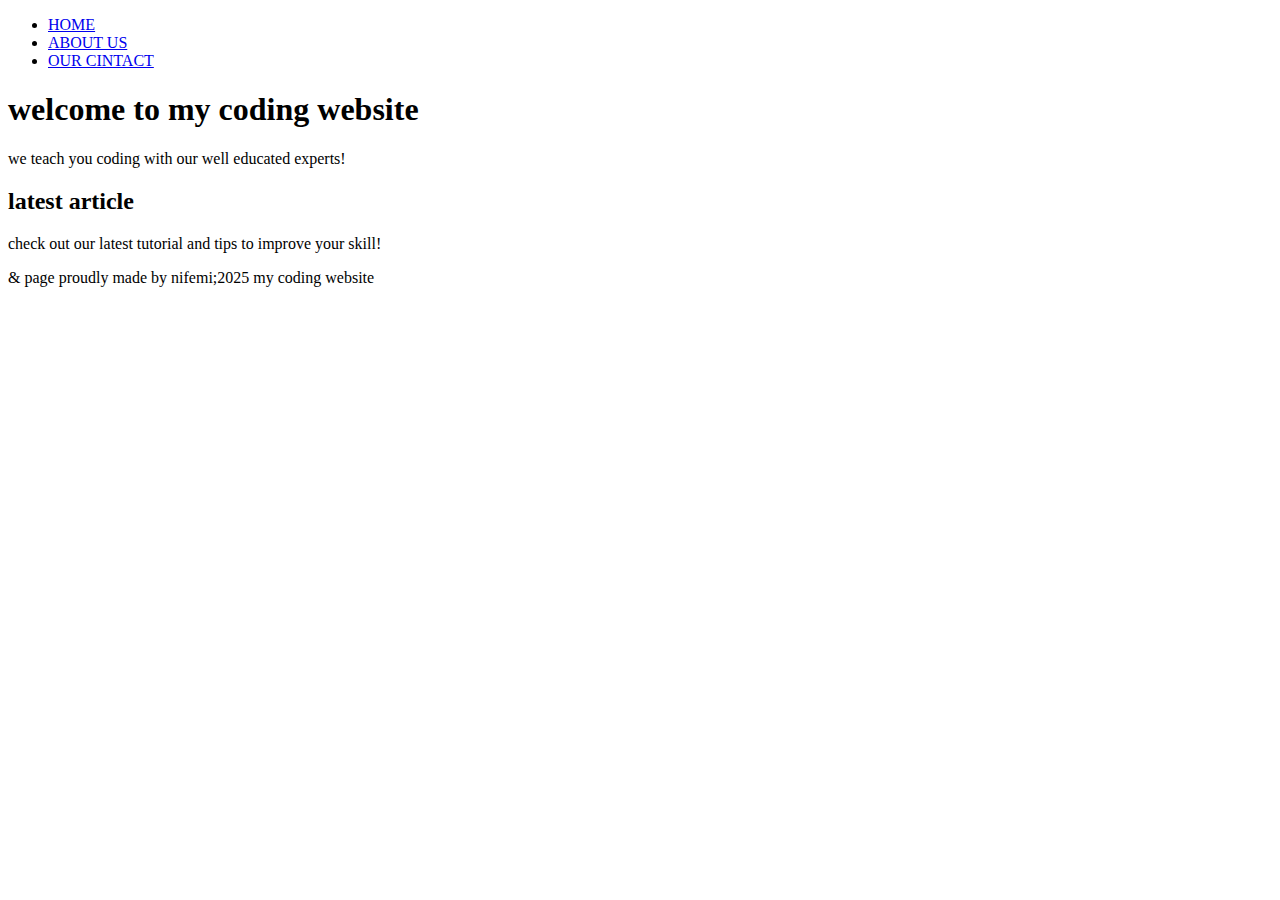
==== index.html @ 094db20f "Add files via upload" ====
<!DOCTYPE html>
<html lang="en">
<head>
    <meta charset="UTF8">
    <meta name="viewport" content="width=device-width, initial-scale=1.0">
    <title>my coding website</title>
    <link rel="stylesheet" href="style.css">
</head>
    <body>
        <header>
            <nav>
                <ul>
                    <li><a href="index.html"> HOME</a></li>
                    <li><a href="about.html">ABOUT US</a></li>
                    <li><a href="contact.html">OUR CINTACT
                    </a></li>
                </ul>
            </nav>
        </header>
        <main>
            <section class="hero">
              <H1>  welcome to my coding website</H1>
                <p>we teach you coding with our well educated experts!</p>
            </section>
            <section class="content">
                <h2>latest article</h2>
                <p>check out our latest tutorial and tips to improve your skill!</p>
            </section>
        </main>
        <footer>
            & page proudly made by nifemi;2025 my coding website
        </footer>
    </body>
</html>
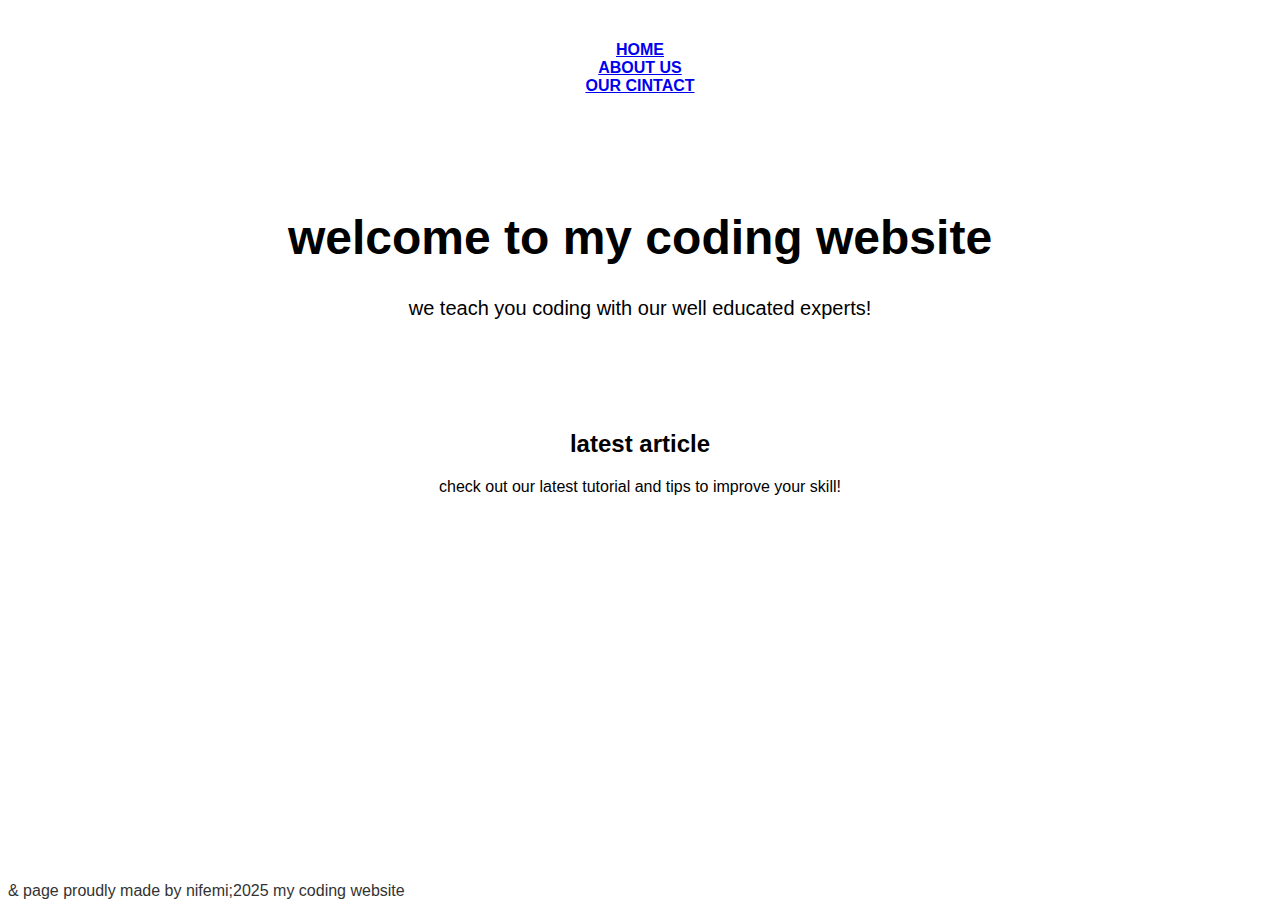
==== commit 07a642dc: "Add files via upload" ====
--- a/index.html
+++ b/index.html
@@ -5,6 +5,7 @@
     <meta name="viewport" content="width=device-width, initial-scale=1.0">
     <title>my coding website</title>
     <link rel="stylesheet" href="style.css">
+    <link rel="html" href="about-us.html">
 </head>
     <body>
         <header>
--- a/style.css
+++ b/style.css
@@ -0,0 +1,93 @@
+/*general reset*/
+head {
+    margin:0;
+    padding: 0;
+    box-sizing: border-box;
+}
+body{
+    font-family: Arial, Helvetica, sans-serif;
+    background-color: f4f4f4;
+}
+header{
+    padding: 15px;
+    background-color: 333;
+    color: #fff;
+    text-align: center;
+}
+header nav ul {
+    margin: 15px;
+    display: inline;
+}
+header nav ul li{
+    color: #fff;
+    font-weight: bold;
+    text-decoration: none;
+}
+.hero{
+    text-align: center;
+    padding: 50px 20px;
+    background-color: 0007bff;
+    color: fff;
+}
+.hero h1{
+    font-size: 3rem;
+}
+.hero p{
+    font-size: 1.25rem;
+}
+.content{
+    padding: 20px;
+    text-align: center;
+}
+footer{
+    bottom: 0;
+    padding: 10;
+    position: fixed;
+    color: #333;
+    background-color: #fff;
+    width: 100%;
+}
+/*contact form*/
+form{
+    max-width: 500px;
+    margin: 0 auto;
+    background-color: #fff;
+    padding: 20px;
+    border-radius: 8px;
+    box-shadow: 0 0 10px rgba(0, 0, 0, 0.1);
+}
+.form label{
+    display: block;
+    margin: 10px 0 5px;
+}
+form input,
+form textarea{
+    width: 100%;
+    margin:10px;
+    padding: 10px 0;
+    border: 1px solid #ccc;
+    border-radius: 4px;
+}
+form button{
+    background-color: #007bff;
+    color: #fff;
+    padding: 10px 20px;
+    border: none;
+    border-radius: 4px;
+    cursor: pointer;
+
+}
+form button:hover{
+    background-color: #0056b3;
+}
+
+
+
+
+
+
+
+
+
+
+
